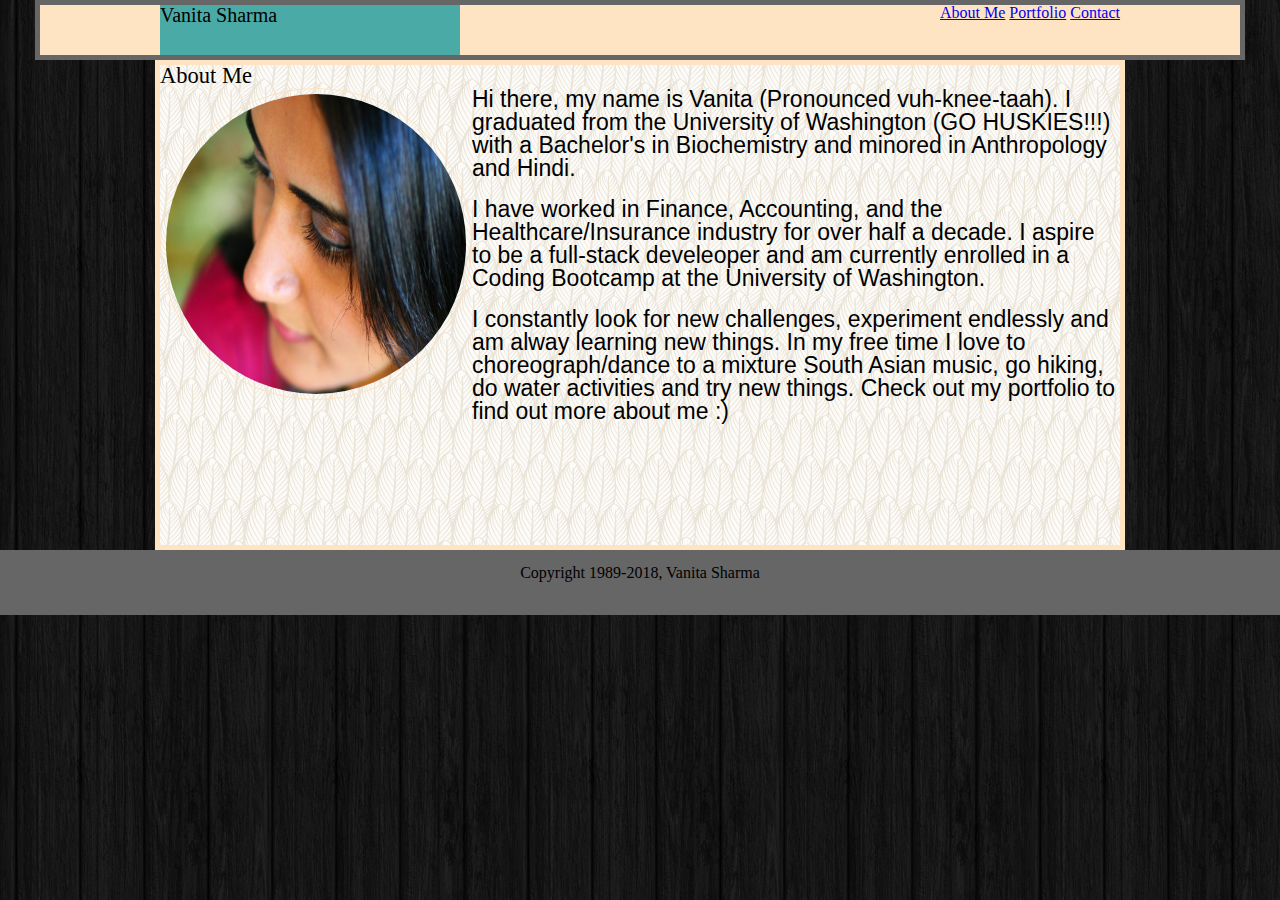
==== index.html @ cd6c97ed "without changes" ====
<!DOCTYPE html>
<html>
<head>
    <link href="Assets/css/reset.css" rel="stylesheet" type="text/css"></link>
    <link href="Assets/css/style.css" rel="stylesheet" type="text/css"></link>
    <title>About</title>
</head>
<body>
    <header class="article">
    <div id="header" class="container">
        <div id="nav">
            <a href="index.html">About Me</a> 
            <a href="portfolio.html">Portfolio</a>
            <a href="contact.html">Contact</a>
        </div>
        <div id="name">
                <h1><strong>Vanita Sharma</strong></h1>
        </div>
    </div>
    </header>
    <div class="section">
        <strong><h1>About Me</h1></strong>
        <div style="float: left">
            <img src="Assets/images/MMMM.jpg" width="300" height="300"> 
        </div>
        <p>Hi there, my name is Vanita (Pronounced vuh-knee-taah). I graduated from the University of Washington (GO HUSKIES<strong>!!!</strong>) with a Bachelor's in Biochemistry and minored in Anthropology and Hindi.</p>
        <br>
        <p>I have worked in Finance, Accounting, and the Healthcare/Insurance industry for over half a decade. I aspire to be a full-stack develeoper and am currently enrolled in a Coding Bootcamp at the University of Washington.</p> 
        <br>
        <p>I constantly look for new challenges, experiment endlessly and am alway learning new things. In my free time I love to choreograph/dance to a mixture South Asian music, go hiking, do water activities and try new things. Check out my portfolio to find out more about me :)</p>  
    </div>

        <div id="footer">
            <h4>Copyright 1989-2018, Vanita Sharma</h4>
        </div>

    </div>
</body>
</html>
---- Assets/css/style.css ----
body {
    background-image: url("../images/dark_wood.png");
}
p {
    font-family: Arial, Helvetica, sans-serif;
    margin-left: auto;
    margin-right: auto;
    font-size: 23px;
}
h1{
    font-family: Georgia, 'Times New Roman', Times, serif;
    font-size: 125%;

}
.article{
    background-color: bisque;
    margin-left: auto;
    margin-right: auto;
    border: #666666;
    border-style: solid;
    border-width: 5px;
    width: 1200px;
    height: 50px;
}
#name{
    background-color: #4aaaa5;
    float:left;
    width: 300px;
    text-align: left;
    height: 50px;
}

.section{
    border-style: solid;
    border-width: 5px;
    border-color: bisque;
    background-image: url("../images/upfeathers.png");
    font-size: large; 
    height: 480px;
    width: 960px;
    margin: 0 auto;
}
a:visited {
    background-color: palevioletred;
}
a:hover{
    background-color: yellowgreen;
}
a:active{
    background-color: hotpink;
}

#footer{
    background-color:#666666;
    height: 50px;
    text-align: center; 
    padding-top: 15px;
    font-size: 100%;;
}
.container{
    width: 960px;
    margin: 0 auto;
}
#nav{
    float: right;
}
img {
        border: 1px solid bisque;
        border-radius: 50%;
        padding: 5px;
    }
#photos{
    width: 960px;
    margin: 0 auto;
}
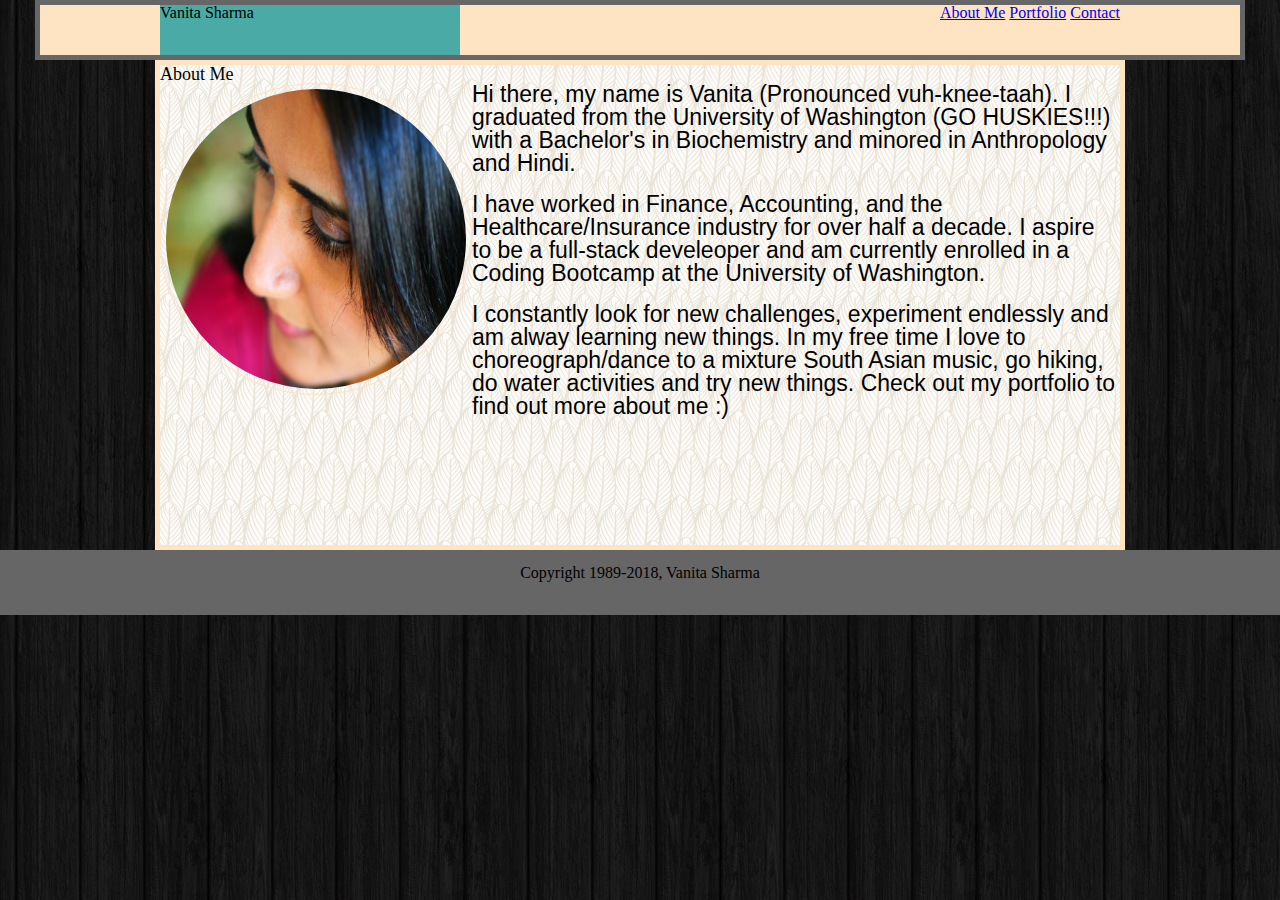
==== commit 6725a4b7: "Revised" ====
--- a/index.html
+++ b/index.html
@@ -4,8 +4,10 @@
     <link href="Assets/css/reset.css" rel="stylesheet" type="text/css"></link>
     <link href="Assets/css/style.css" rel="stylesheet" type="text/css"></link>
     <title>About</title>
+    <meta name="viewport" content="width=device-width, initial-scale=1">
 </head>
 <body>
+<div class="wrapper">
     <header class="article">
     <div id="header" class="container">
         <div id="nav">
@@ -20,7 +22,7 @@
     </header>
     <div class="section">
         <strong><h1>About Me</h1></strong>
-        <div style="float: left">
+        <div id=picture style="float: left">
             <img src="Assets/images/MMMM.jpg" width="300" height="300"> 
         </div>
         <p>Hi there, my name is Vanita (Pronounced vuh-knee-taah). I graduated from the University of Washington (GO HUSKIES<strong>!!!</strong>) with a Bachelor's in Biochemistry and minored in Anthropology and Hindi.</p>
@@ -35,5 +37,6 @@
         </div>
 
     </div>
+</div>    
 </body>
 </html>--- a/Assets/css/style.css
+++ b/Assets/css/style.css
@@ -6,6 +6,19 @@
     margin-left: auto;
     margin-right: auto;
     font-size: 23px;
+}
+#photos, #picture, #ThankYou {
+  animation-duration: 3s;
+  animation-name: fadeIn;}
+
+@keyframes fadeIn {
+    from {
+      opacity: 0;
+    }
+    to {
+      opacity: 1;
+    }
+  }
 }
 h1{
     font-family: Georgia, 'Times New Roman', Times, serif;
@@ -72,4 +85,34 @@
 #photos{
     width: 960px;
     margin: 0 auto;
-}+}   
+
+@media screen and (max-width:640px) {
+    #header {
+        position: fixed;
+        top: 0;
+    }
+    .wrapper {
+        /* Box-model */
+        width: 100%;
+        padding: 20px;
+        }
+  
+    }
+    @media screen and (max-width:768px) {
+  
+        .wrapper {
+            /* Box-model */
+            width: 100%;
+            padding: 20px;
+          }  
+    
+    }
+    @media screen and (max-width:980px) {
+    
+        .wrapper {
+            /* Box-model */
+            width: 100%;
+            padding: 20px;
+          }  
+    }